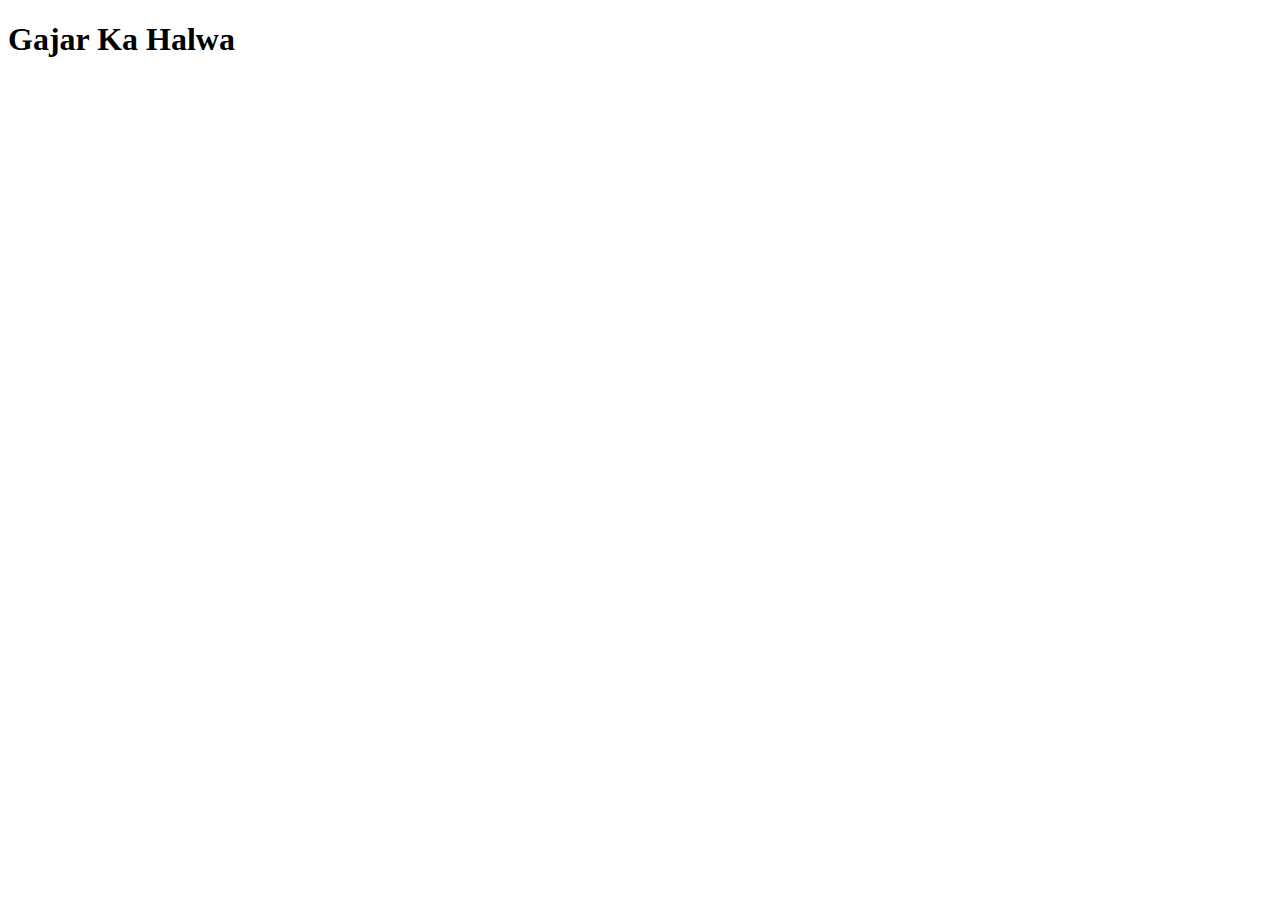
==== recipes/gajar-halwa.html @ 34ef488a "Create a new directory and link webpage" ====
<!DOCTYPE html>
<html lang="en">
<head>
    <meta charset="UTF-8">
    <meta name="viewport" content="width=device-width, initial-scale=1.0">
    <title>Document</title>
</head>
<body>
    <h1>Gajar Ka Halwa</h1>
</body>
</html>
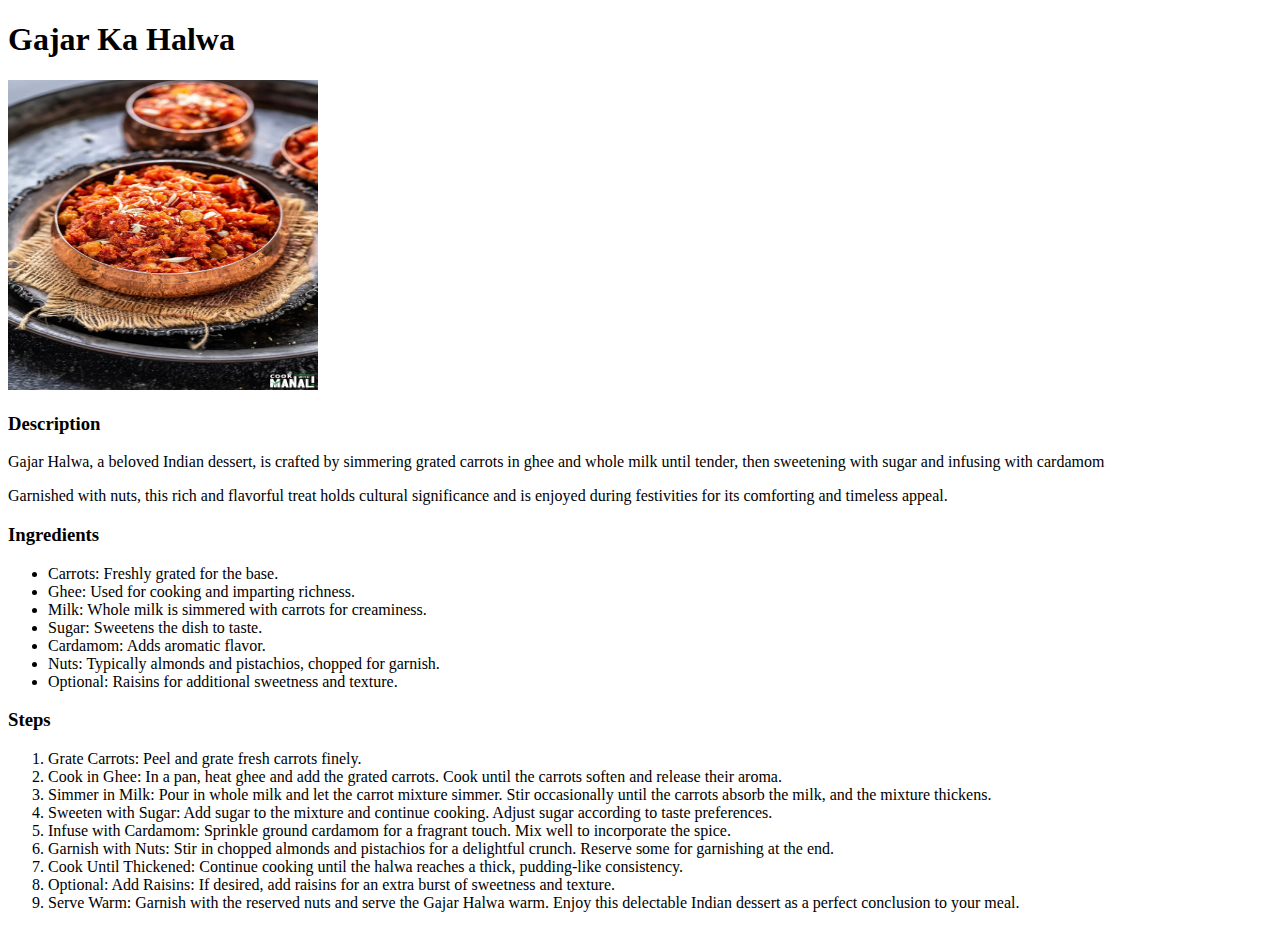
==== commit 4da4e4ee: "Modified gajar-halwa.html" ====
--- a/recipes/gajar-halwa.html
+++ b/recipes/gajar-halwa.html
@@ -7,5 +7,37 @@
 </head>
 <body>
     <h1>Gajar Ka Halwa</h1>
+    <img src="../images/Gahar-Halwa-Indian.png" alt="Image of Gahar-Halwa dish" width="310" height="310">
+    <h3>Description</h3>
+    <p>
+        Gajar Halwa, a beloved Indian dessert, is crafted by simmering grated carrots in ghee and whole milk until tender,
+         then sweetening with sugar and infusing with cardamom
+    </p>
+    <p>
+        Garnished with nuts, this rich and flavorful treat holds cultural significance and is enjoyed during festivities 
+        for its comforting and timeless appeal.
+    </p>
+    <h3>Ingredients</h3>
+    <ul>
+        <li>Carrots: Freshly grated for the base.</li>
+        <li>Ghee: Used for cooking and imparting richness.</li>
+        <li>Milk: Whole milk is simmered with carrots for creaminess.</li>
+        <li>Sugar: Sweetens the dish to taste.</li>
+        <li>Cardamom: Adds aromatic flavor.</li>
+        <li>Nuts: Typically almonds and pistachios, chopped for garnish.</li>
+        <li>Optional: Raisins for additional sweetness and texture.</li>
+    </ul>
+    <h3>Steps</h3>
+    <ol>
+        <li>Grate Carrots: Peel and grate fresh carrots finely.</li>
+        <li>Cook in Ghee: In a pan, heat ghee and add the grated carrots. Cook until the carrots soften and release their aroma.</li>
+        <li>Simmer in Milk: Pour in whole milk and let the carrot mixture simmer. Stir occasionally until the carrots absorb the milk, and the mixture thickens.</li>
+        <li>Sweeten with Sugar: Add sugar to the mixture and continue cooking. Adjust sugar according to taste preferences.</li>
+        <li>Infuse with Cardamom: Sprinkle ground cardamom for a fragrant touch. Mix well to incorporate the spice.</li>
+        <li>Garnish with Nuts: Stir in chopped almonds and pistachios for a delightful crunch. Reserve some for garnishing at the end.</li>
+        <li>Cook Until Thickened: Continue cooking until the halwa reaches a thick, pudding-like consistency.</li>
+        <li>Optional: Add Raisins: If desired, add raisins for an extra burst of sweetness and texture.</li>
+        <li>Serve Warm: Garnish with the reserved nuts and serve the Gajar Halwa warm. Enjoy this delectable Indian dessert as a perfect conclusion to your meal.</li>
+    </ol>
 </body>
 </html>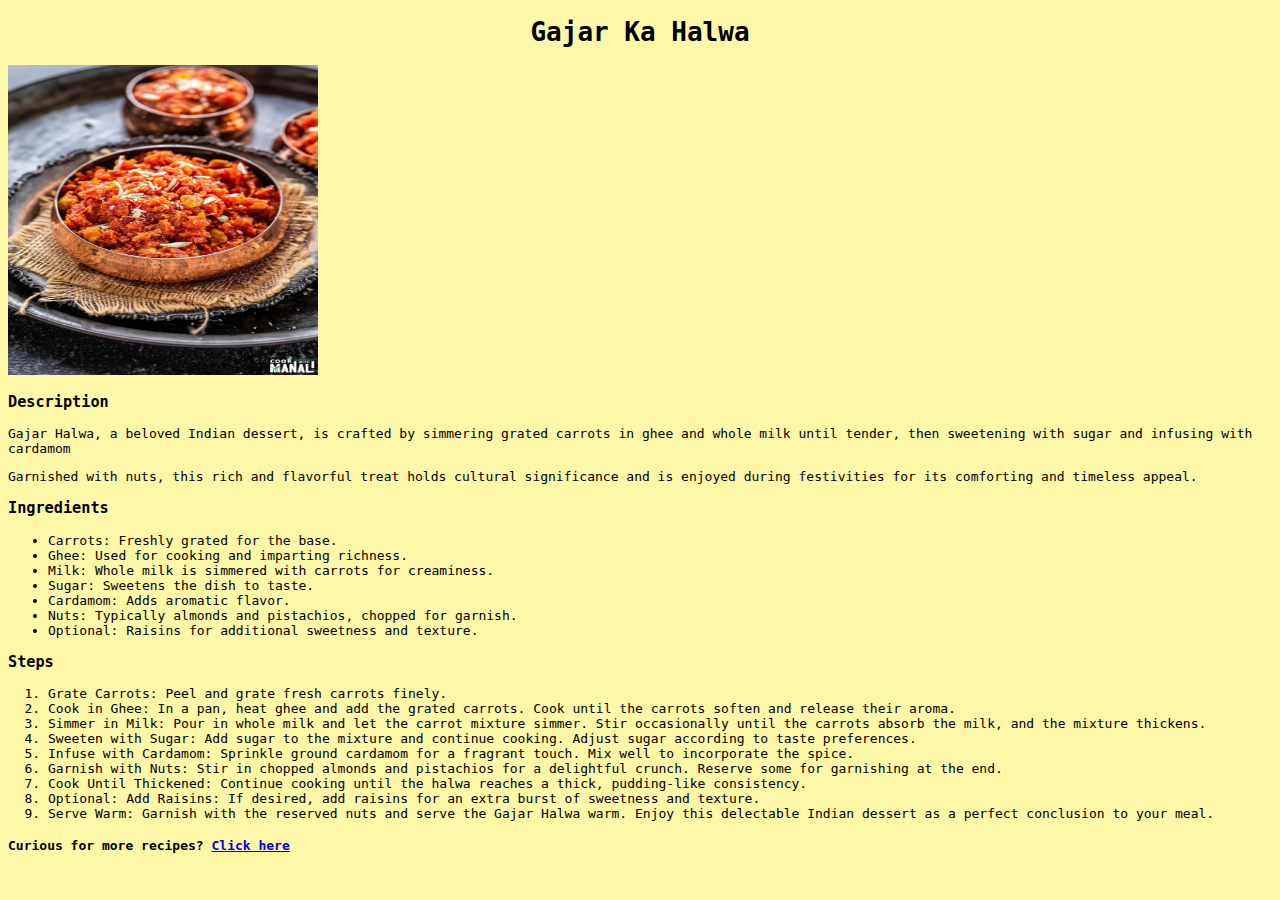
==== commit 00fa9c80: "Add CSS to gajar-halwa.html" ====
--- a/recipes/gajar-halwa.html
+++ b/recipes/gajar-halwa.html
@@ -3,10 +3,11 @@
 <head>
     <meta charset="UTF-8">
     <meta name="viewport" content="width=device-width, initial-scale=1.0">
-    <title>Document</title>
+    <title>GajarHalwa</title>
+    <link rel="stylesheet" href="../css/gajar-halwa.css">
 </head>
 <body>
-    <h1>Gajar Ka Halwa</h1>
+    <h1 class="center-align">Gajar Ka Halwa</h1>
     <img src="../images/Gahar-Halwa-Indian.png" alt="Image of Gahar-Halwa dish" width="310" height="310">
     <h3>Description</h3>
     <p>
@@ -39,5 +40,6 @@
         <li>Optional: Add Raisins: If desired, add raisins for an extra burst of sweetness and texture.</li>
         <li>Serve Warm: Garnish with the reserved nuts and serve the Gajar Halwa warm. Enjoy this delectable Indian dessert as a perfect conclusion to your meal.</li>
     </ol>
+    <h4>Curious for more recipes? <a href="../index.html">Click here</a></h4>    
 </body>
 </html>--- a/css/gajar-halwa.css
+++ b/css/gajar-halwa.css
@@ -0,0 +1,10 @@
+* {
+    font-family: monospace;
+    background-color: rgb(254, 247, 167);
+    /* text-align:center; */
+    
+}
+
+.center-align{
+    text-align: center;
+}
